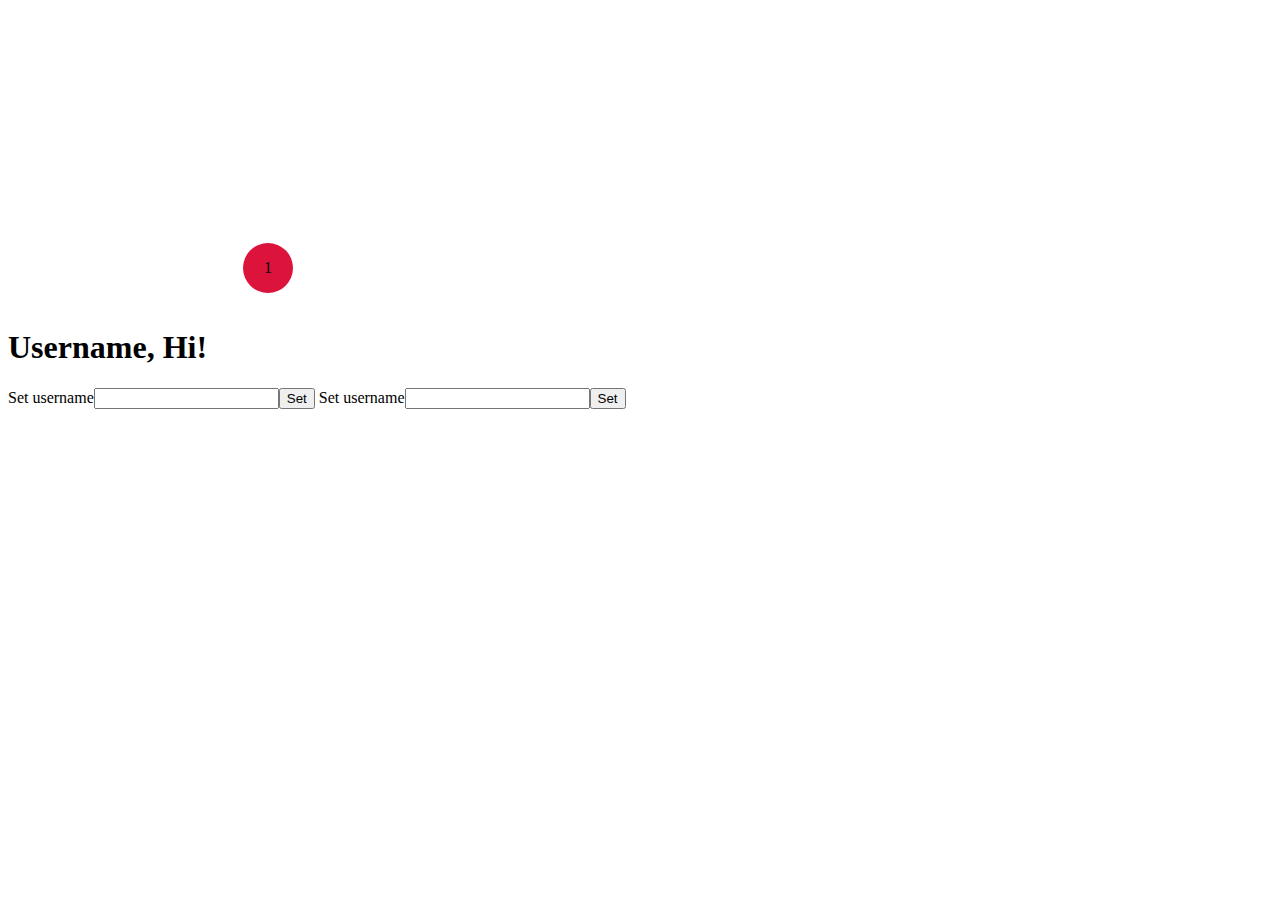
==== lab14.html @ cb8047b4 "All Commit Push" ====
<!DOCTYPE html>
<html lang="en">
<head>
    <meta charset="UTF-8">
    <meta name="viewport" content="width=device-width, initial-scale=1.0">
    <title>My Profile</title>
    <link rel="stylesheet" href="styles2.css">
</head>
<body>
    <div class="profile">
        <div class="notify">
            <p>1</p>
        </div>
    </div>
<h1 id="username">Username, Hi!</h1>
<label>Set username</label><input id="input-name"><button>Set</button>
<label>Set username</label><input id="input-url" type="text"><button>Set</button>

<script>
    const name = document.getElementById("username")
    const input = document.getElementById("Input")
    const profile = document.getElementById("profile dis")
    const inputURL = document.getElementById("input-url")
    const table = document.getElementById("id")
    function setName(){
        name.textContent = inputName.value + ", oh";
        inputName.value = "";
    }
    function setImg(){
        profile.style.backgroundImage = "url(" + importURL.value
    }
    function addRow(){
        const row = document.getElementById("tr");
        const cell1 = document.getElementById("td");
        const cell2 = document.getElementById("td");
        cell1.textContent = "JKFjsdfkjkfja"
        cell2.textContent = "4641311346"
        row.appendChild(cell1);
        row.appendChild(cell2);
        table.appendChild(row)
    }
</script>
</body>
</html>
---- styles2.css ----
.profile{
    width: 300px;
    height: 300px;
    background-image: url(https://upload.wikimedia.org/wikipedia/commons/8/89/Portrait_Placeholder.png);
    border-radius: 50%;
    background-size: cover;
    background-position: center;
    position: relative;
}
.notify{
    width: 50px;
    height: 50px;
    background-color: crimson;
    border-radius: 50%;
    display: flex;
    justify-content: center;
    align-items: center;
    position: absolute;
    bottom: 15px;
    right: 15px;
}
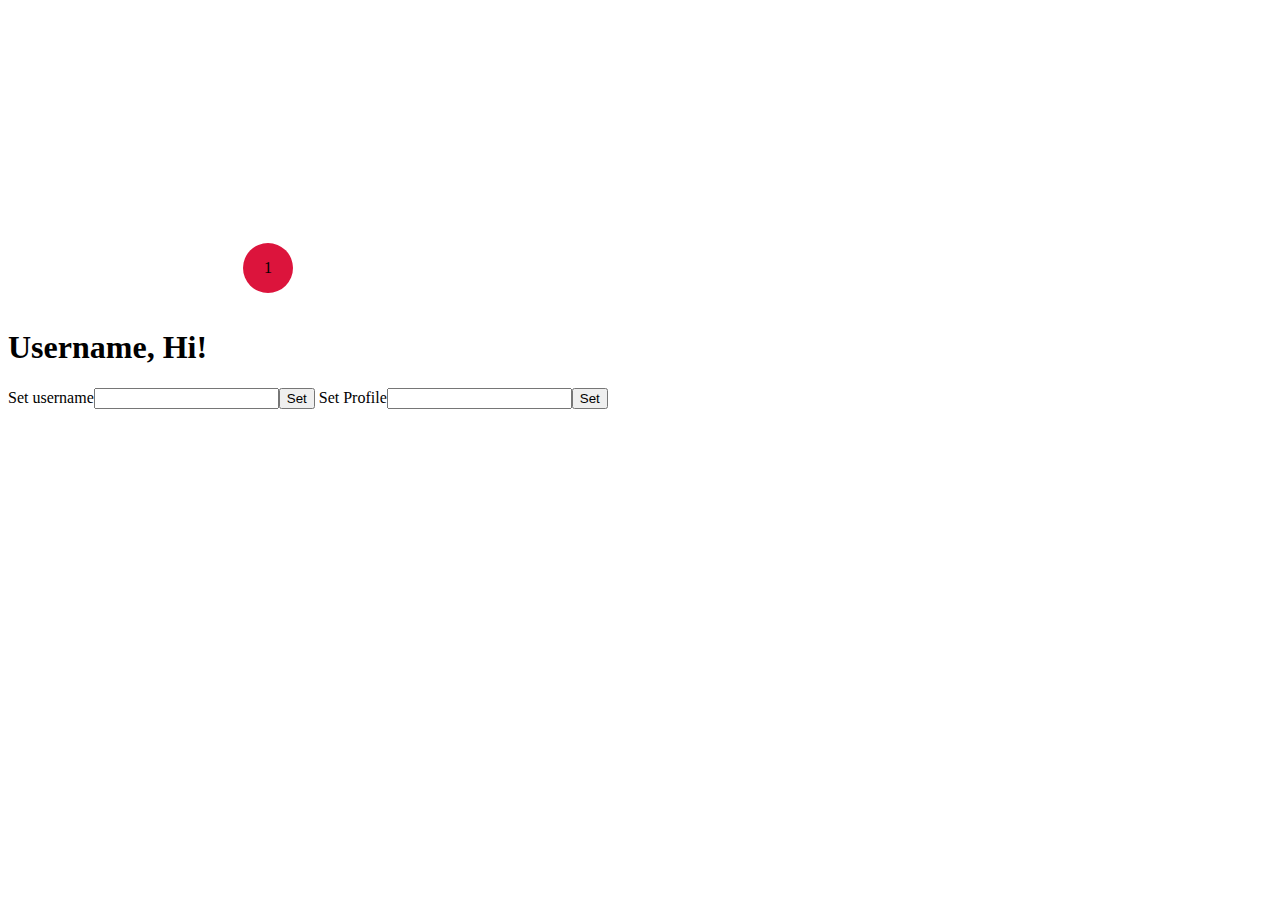
==== commit 0e95e9fc: "Updated" ====
--- a/lab14.html
+++ b/lab14.html
@@ -7,27 +7,27 @@
     <link rel="stylesheet" href="styles2.css">
 </head>
 <body>
-    <div class="profile">
+    <div class="profile" id="profile">
         <div class="notify">
             <p>1</p>
         </div>
     </div>
 <h1 id="username">Username, Hi!</h1>
-<label>Set username</label><input id="input-name"><button>Set</button>
-<label>Set username</label><input id="input-url" type="text"><button>Set</button>
+<label>Set username</label><input id="input-name"><button onclick="setName()">Set</button>
+<label>Set Profile</label><input id="input-url" type="text"><button onclick="setImg()">Set</button>
 
 <script>
-    const name = document.getElementById("username")
-    const input = document.getElementById("Input")
-    const profile = document.getElementById("profile dis")
-    const inputURL = document.getElementById("input-url")
-    const table = document.getElementById("id")
+    const name = document.getElementById("username");
+    const inputName = document.getElementById("input-name");
+    const profile = document.getElementById("profile");
+    const inputURL = document.getElementById("input-url");
+    const table = document.getElementById("table");
     function setName(){
         name.textContent = inputName.value + ", oh";
         inputName.value = "";
     }
     function setImg(){
-        profile.style.backgroundImage = "url(" + importURL.value
+        profile.style.backgroundImage = "url(" + inputURL.value
     }
     function addRow(){
         const row = document.getElementById("tr");
@@ -37,7 +37,7 @@
         cell2.textContent = "4641311346"
         row.appendChild(cell1);
         row.appendChild(cell2);
-        table.appendChild(row)
+        table.appendChild(row);
     }
 </script>
 </body>
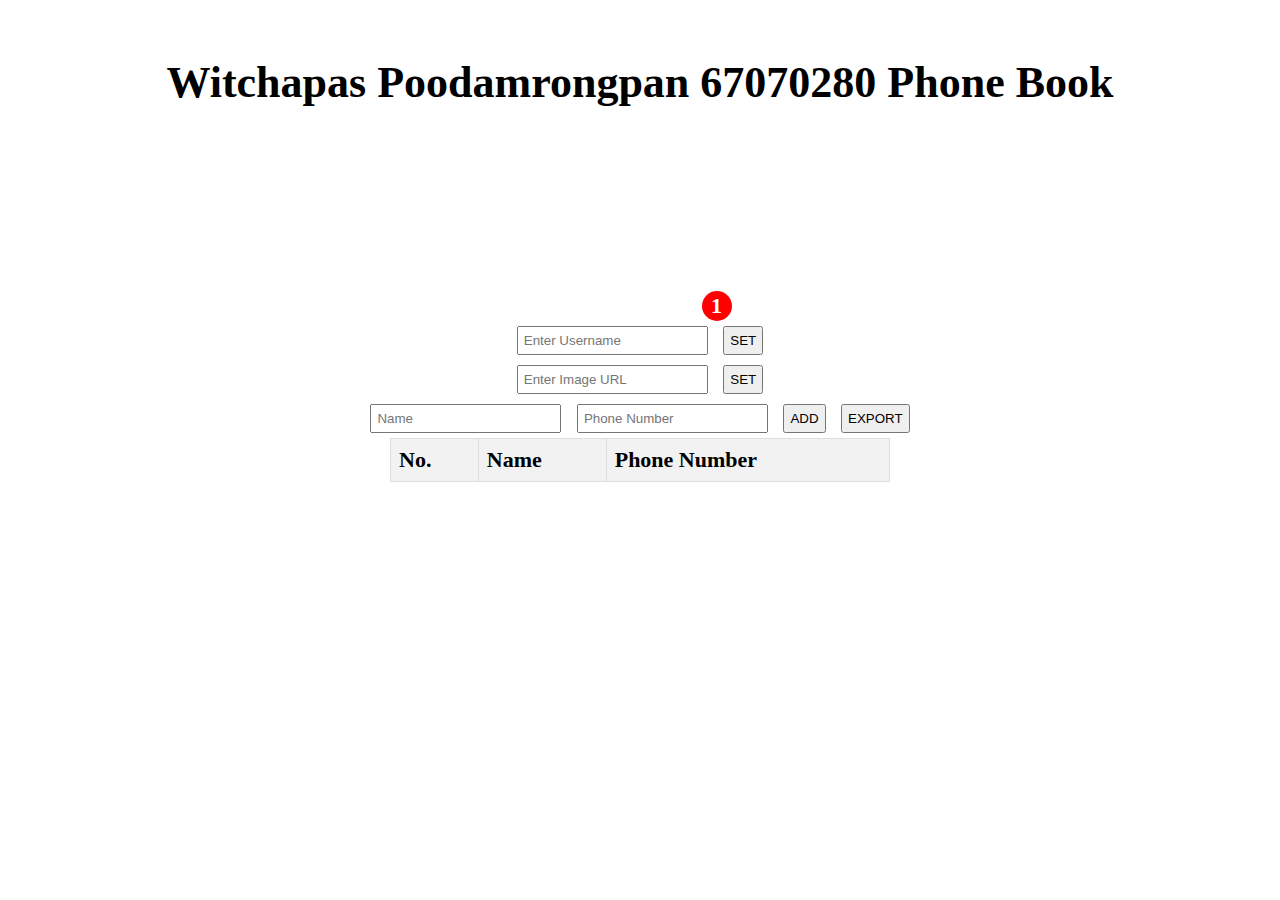
==== commit 0e5f3cc9: "Updated Lab14" ====
--- a/lab14.html
+++ b/lab14.html
@@ -3,42 +3,41 @@
 <head>
     <meta charset="UTF-8">
     <meta name="viewport" content="width=device-width, initial-scale=1.0">
-    <title>My Profile</title>
+    <title>Phone Book</title>
     <link rel="stylesheet" href="styles2.css">
 </head>
 <body>
-    <div class="profile" id="profile">
-        <div class="notify">
-            <p>1</p>
-        </div>
+    <h1>
+        <span class="username" id="username">Witchapas Poodamrongpan 67070280</span> Phone Book
+    </h1>
+    <div class="avatar" id="avatar">
+        <div class="notification">1</div>
     </div>
-<h1 id="username">Username, Hi!</h1>
-<label>Set username</label><input id="input-name"><button onclick="setName()">Set</button>
-<label>Set Profile</label><input id="input-url" type="text"><button onclick="setImg()">Set</button>
+    
+    <div>
+        <input type="text" id="usernameInput" placeholder="Enter Username">
+        <button onclick="setUsername()">SET</button>
+    </div>
+    <div>
+        <input type="text" id="avatarInput" placeholder="Enter Image URL">
+        <button onclick="setAvatar()">SET</button>
+    </div>
+    
+    <div>
+        <input type="text" id="nameInput" placeholder="Name">
+        <input type="tel" id="phoneInput" placeholder="Phone Number">
+        <button onclick="addContact()">ADD</button>
+        <button onclick="exportContacts()">EXPORT</button>
+    </div>
+    
+    <table id="contactTable">
+        <tr>
+            <th>No.</th>
+            <th>Name</th>
+            <th>Phone Number</th>
+        </tr>
+    </table>
 
-<script>
-    const name = document.getElementById("username");
-    const inputName = document.getElementById("input-name");
-    const profile = document.getElementById("profile");
-    const inputURL = document.getElementById("input-url");
-    const table = document.getElementById("table");
-    function setName(){
-        name.textContent = inputName.value + ", oh";
-        inputName.value = "";
-    }
-    function setImg(){
-        profile.style.backgroundImage = "url(" + inputURL.value
-    }
-    function addRow(){
-        const row = document.getElementById("tr");
-        const cell1 = document.getElementById("td");
-        const cell2 = document.getElementById("td");
-        cell1.textContent = "JKFjsdfkjkfja"
-        cell2.textContent = "4641311346"
-        row.appendChild(cell1);
-        row.appendChild(cell2);
-        table.appendChild(row);
-    }
-</script>
+    <script src="script.js"></script>
 </body>
 </html>--- a/styles2.css
+++ b/styles2.css
@@ -1,21 +1,70 @@
-.profile{
-    width: 300px;
-    height: 300px;
-    background-image: url(https://upload.wikimedia.org/wikipedia/commons/8/89/Portrait_Placeholder.png);
+body {
+    font-family: 'Poppins';font-size: 22px;
+    display: flex;
+    flex-direction: column;
+    align-items: center;
+    padding: 20px;
+}
+
+.avatar {
+    width: 183px;
+    height: 183px;
     border-radius: 50%;
     background-size: cover;
     background-position: center;
     position: relative;
 }
-.notify{
-    width: 50px;
-    height: 50px;
-    background-color: crimson;
+
+.notification {
+    position: absolute;
+    bottom: 0;
+    right: 0;
+    width: 30px;
+    height: 30px;
+    background-color: red;
     border-radius: 50%;
     display: flex;
     justify-content: center;
     align-items: center;
-    position: absolute;
-    bottom: 15px;
-    right: 15px;
+    color: white;
+    font-weight: bold;
+}
+
+.username {
+    font-weight: bold;
+    cursor: pointer;
+}
+
+.username:hover {
+    color: blue;
+    text-decoration: underline;
+}
+
+input, button {
+    margin: 5px;
+    padding: 5px;
+}
+
+button {
+    cursor: pointer;
+}
+
+button:hover {
+    background-color: #e0e0e0;
+}
+
+table {
+    border-collapse: collapse;
+    width: 100%;
+    max-width: 500px;
+}
+
+th, td {
+    border: 1px solid #ddd;
+    padding: 8px;
+    text-align: left;
+}
+
+th {
+    background-color: #f2f2f2;
 }